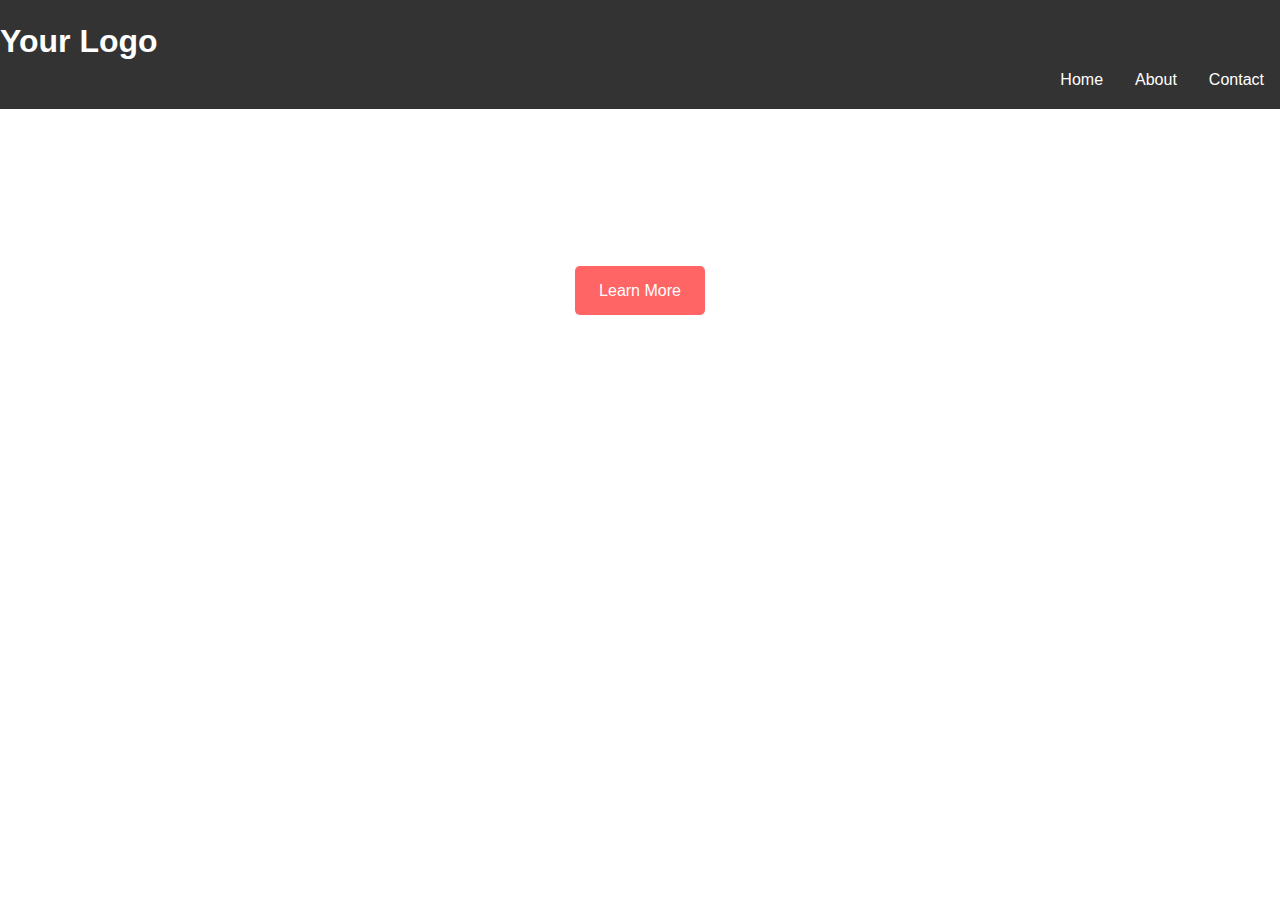
==== headphones/0-index.html @ ed2a9beb "." ====
<!DOCTYPE html>
<html lang="en">
<head>
    <meta charset="UTF-8">
    <meta name="viewport" content="width=device-width, initial-scale=1.0">
    <title>Headphones</title>
    <link rel="stylesheet" href="0-style.css">
</head>
<body>
    <header>
        <div class="container">
            <h1>Your Logo</h1>
            <nav>
                <ul>
                    <li><a href="#section1">Home</a></li>
                    <li><a href="#section2">About</a></li>
                    <li><a href="#section3">Contact</a></li>
                </ul>
            </nav>
        </div>
    </header>
    <section class="hero">
        <div class="container">
            <h1>Discover Amazing Headphones</h1>
            <p>Your perfect sound companion</p>
            <a href="#section4" class="btn">Learn More</a>
        </div>
    </section>
</body>
</html>
---- headphones/0-style.css ----
* {
    margin: 0;
    padding: 0;
    box-sizing: border-box;
}
body {
    font-family: 'Source Sans Pro', sans-serif;
    line-height: 1.6;
    color: #333;
}
:root {
    --primary-color: #FF6565;
    --secondary-color: #333;
    --font-family: 'Source Sans Pro', sans-serif;
    --max-width: 1000px;
}
header {
    background: var(--secondary-color);
    color: #fff;
    padding: 1rem 0;
}
nav ul {
    display: flex;
    list-style: none;
    justify-content: flex-end;
}
nav ul li a {
    color: #fff;
    text-decoration: none;
    margin: 0 1rem;
}
.hero {
    background: url('../images/hero.jpg') center/cover no-repeat;
    text-align: center;
    color: #fff;
    padding: 5rem 1rem;
}
.btn {
    display: inline-block;
    background: var(--primary-color);
    color: #fff;
    padding: 0.75rem 1.5rem;
    text-decoration: none;
    border-radius: 5px;
    transition: opacity 0.3s;
}
.btn:hover {
    opacity: 0.9;
}
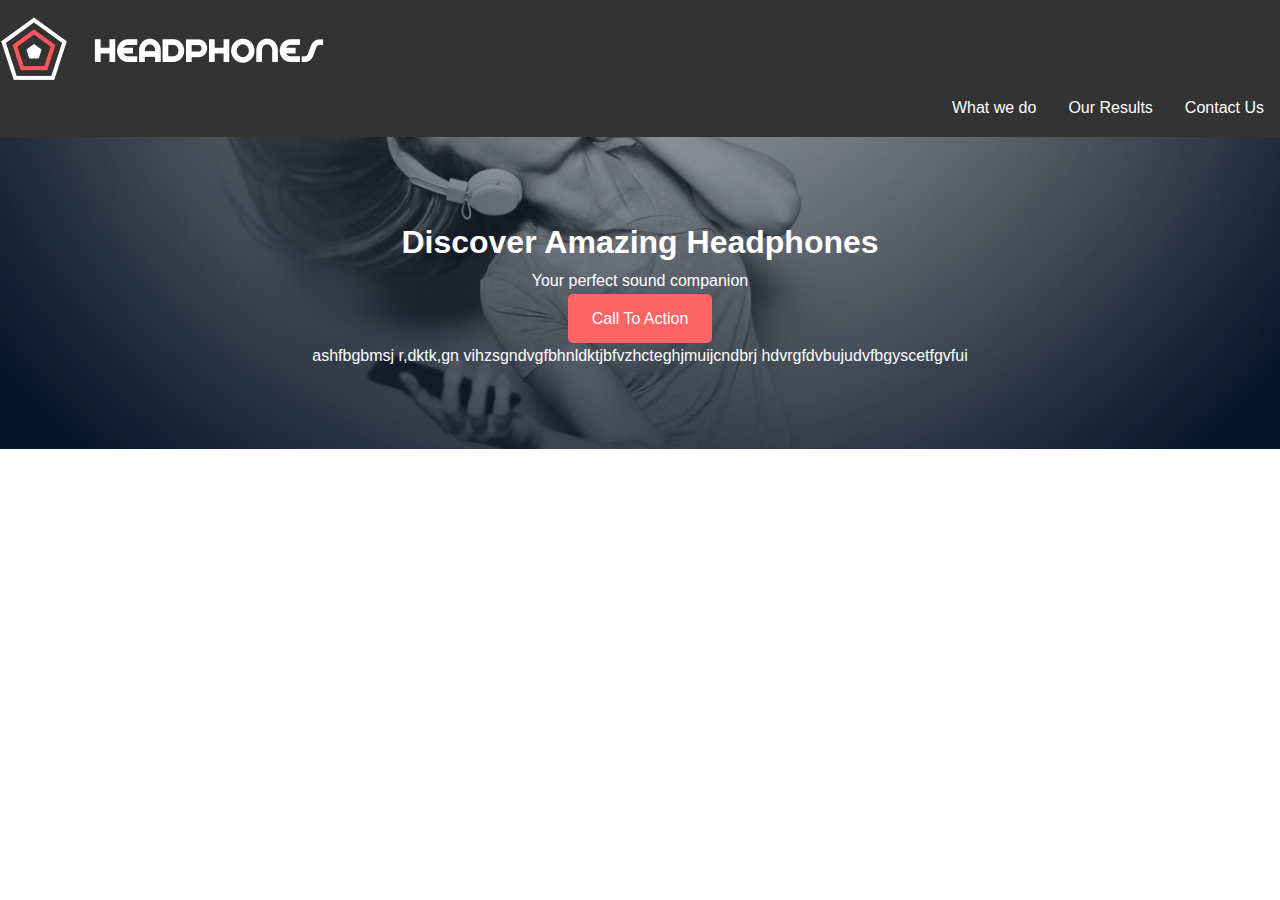
==== commit 444a35bf: "." ====
--- a/headphones/0-index.html
+++ b/headphones/0-index.html
@@ -9,12 +9,14 @@
 <body>
     <header>
         <div class="container">
-            <h1>Your Logo</h1>
             <nav>
+                <h1>
+                    <img src="images/logo_headphones.png" alt="HEADPHONES">
+                </h1>
                 <ul>
-                    <li><a href="#section1">Home</a></li>
-                    <li><a href="#section2">About</a></li>
-                    <li><a href="#section3">Contact</a></li>
+                    <li><a href="#section1">What we do</a></li>
+                    <li><a href="#section2">Our Results</a></li>
+                    <li><a href="#section3">Contact Us</a></li>
                 </ul>
             </nav>
         </div>
@@ -23,7 +25,8 @@
         <div class="container">
             <h1>Discover Amazing Headphones</h1>
             <p>Your perfect sound companion</p>
-            <a href="#section4" class="btn">Learn More</a>
+            <a href="#section4" class="btn">Call To Action</a>
+            <p>ashfbgbmsj r,dktk,gn vihzsgndvgfbhnldktjbfvzhcteghjmuijcndbrj hdvrgfdvbujudvfbgyscetfgvfui</p>
         </div>
     </section>
 </body>
--- a/headphones/0-style.css
+++ b/headphones/0-style.css
@@ -30,7 +30,7 @@
     margin: 0 1rem;
 }
 .hero {
-    background: url('../images/hero.jpg') center/cover no-repeat;
+    background: url('images/headphones_hero_1.jpg') center/cover no-repeat;
     text-align: center;
     color: #fff;
     padding: 5rem 1rem;
